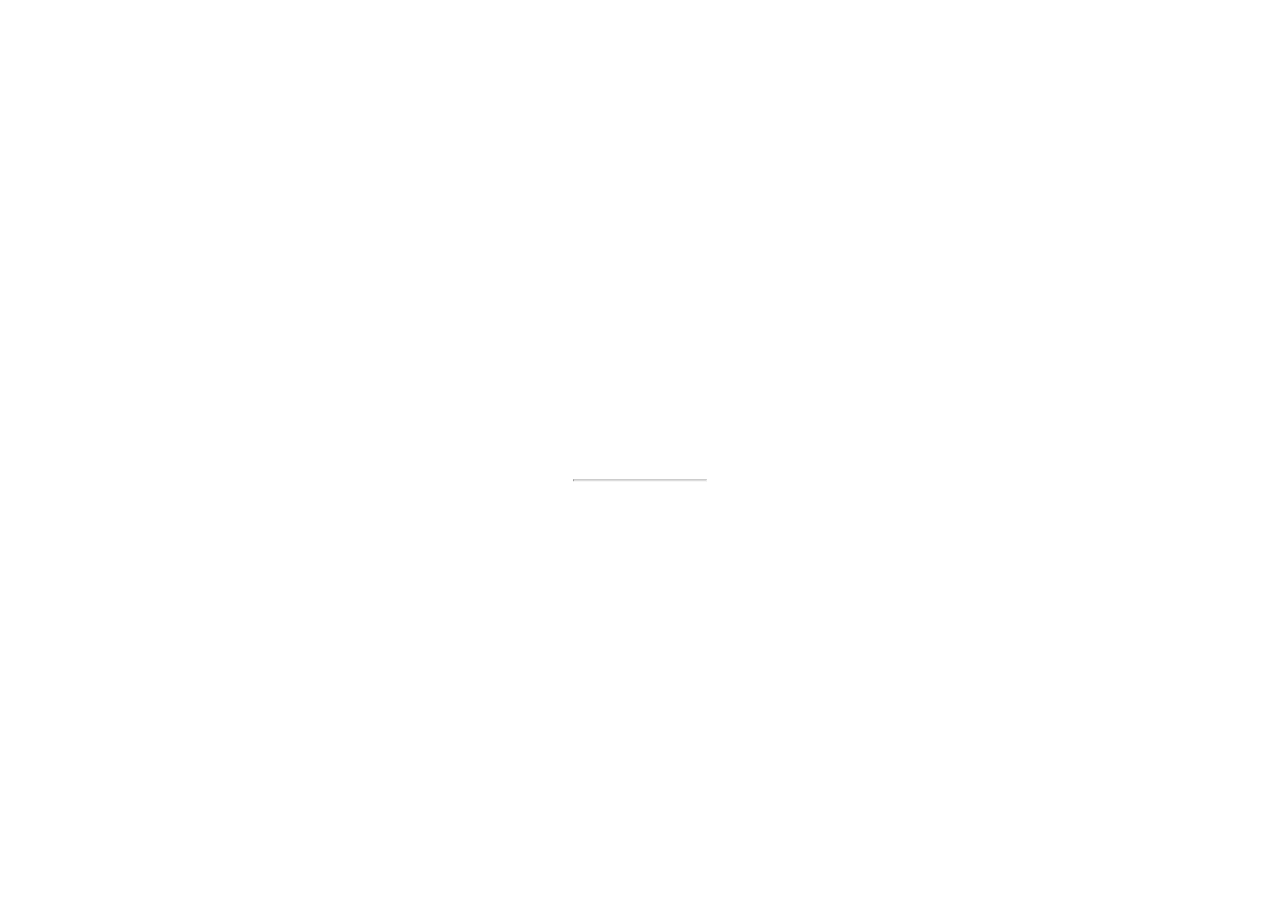
==== index.html @ e1b04400 "Update index.html" ====
<!doctype html>
<html>
  <head>
<title>Kamalnath</title>
 
<style>
/* Set height to 100% for body and html to enable the background image to cover the whole page: */
body, html {
  height: 100%
}

.bgimg {
  /* Background image */
  background-image: url('/w3images/forestbridge.jpg');
  /* Full-screen */
  height: 100%;
  /* Center the background image */
  background-position: center;
  /* Scale and zoom in the image */
  background-size: cover;
  /* Add position: relative to enable absolutely positioned elements inside the image (place text) */
  position: relative;
  /* Add a white text color to all elements inside the .bgimg container */
  color: white;
  /* Add a font */
  font-family: "Courier New", Courier, monospace;
  /* Set the font-size to 25 pixels */
  font-size: 25px;
}

/* Position text in the top-left corner */
.topleft {
  position: absolute;
  top: 0;
  left: 16px;
}

/* Position text in the bottom-left corner */
.bottomleft {
  position: absolute;
  bottom: 0;
  left: 16px;
}

/* Position text in the middle */
.middle {
  position: absolute;
  top: 50%;
  left: 50%;
  transform: translate(-50%, -50%);
  text-align: center;
}

/* Style the <hr> element */
hr {
  margin: auto;
  width: 40%;
}
</style>
    <script>
      var countDownDate = new Date("Jan 1, 2020 15:37:25").getTime();

// Update the count down every 1 second
var x = setInterval(function() {

  // Get todays date and time
  var now = new Date().getTime();

  // Find the distance between now an the count down date
  var distance = countDownDate - now;

  // Time calculations for days, hours, minutes and seconds
  var days = Math.floor(distance / (1000 * 60 * 60 * 24));
  var hours = Math.floor((distance % (1000 * 60 * 60 * 24)) / (1000 * 60 * 60));
  var minutes = Math.floor((distance % (1000 * 60 * 60)) / (1000 * 60));
  var seconds = Math.floor((distance % (1000 * 60)) / 1000);

  // Display the result in an element with id="demo"
  document.getElementById("demo").innerHTML = days + "d " + hours + "h "
  + minutes + "m " + seconds + "s ";

  // If the count down is finished, write some text
  if (distance < 0) {
    clearInterval(x);
    document.getElementById("demo").innerHTML = "EXPIRED";
  }
}, 1000);
    </script>
 </head>
  <body>
<div class="bgimg">
  <div class="topleft">
    <p>Logo</p>
  </div>
  <div class="middle">
    <h1>COMING SOON</h1>
    <hr>
    <p>35 days</p>
  </div>
  <div class="bottomleft">
    <p>Some text</p>
  </div>
</div>
  </body>
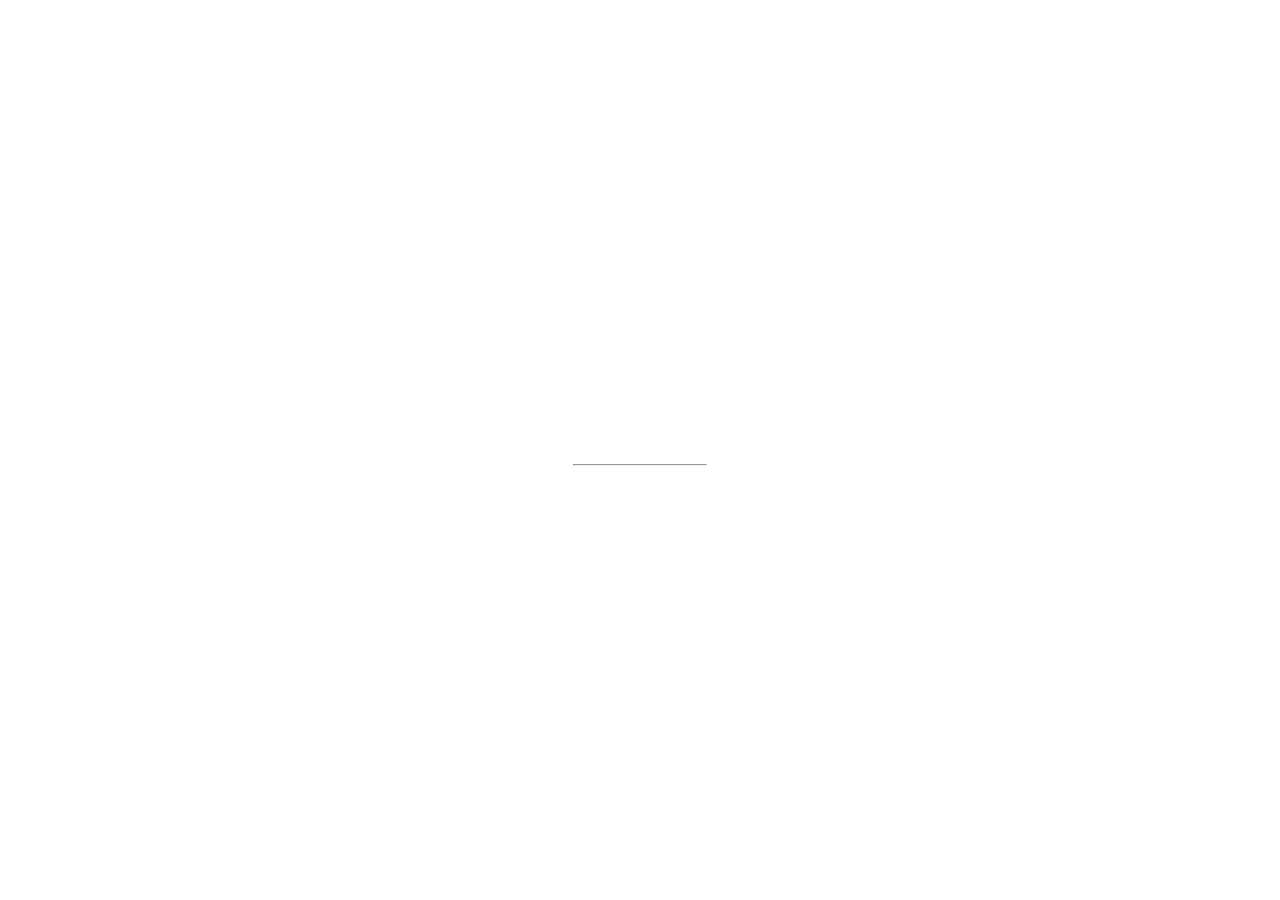
==== commit 274fe8f0: "Update index.html" ====
--- a/index.html
+++ b/index.html
@@ -1,48 +1,37 @@
-<!doctype html>
+<!DOCTYPE html>
 <html>
   <head>
-<title>Kamalnath</title>
- 
+    <title> Kamalnath
+    </title>
 <style>
-/* Set height to 100% for body and html to enable the background image to cover the whole page: */
 body, html {
-  height: 100%
+  height: 100%;
+  margin: 0;
 }
 
 .bgimg {
-  /* Background image */
   background-image: url('/w3images/forestbridge.jpg');
-  /* Full-screen */
   height: 100%;
-  /* Center the background image */
   background-position: center;
-  /* Scale and zoom in the image */
   background-size: cover;
-  /* Add position: relative to enable absolutely positioned elements inside the image (place text) */
   position: relative;
-  /* Add a white text color to all elements inside the .bgimg container */
   color: white;
-  /* Add a font */
   font-family: "Courier New", Courier, monospace;
-  /* Set the font-size to 25 pixels */
   font-size: 25px;
 }
 
-/* Position text in the top-left corner */
 .topleft {
   position: absolute;
   top: 0;
   left: 16px;
 }
 
-/* Position text in the bottom-left corner */
 .bottomleft {
   position: absolute;
   bottom: 0;
   left: 16px;
 }
 
-/* Position text in the middle */
 .middle {
   position: absolute;
   top: 50%;
@@ -51,43 +40,14 @@
   text-align: center;
 }
 
-/* Style the <hr> element */
 hr {
   margin: auto;
   width: 40%;
 }
 </style>
-    <script>
-      var countDownDate = new Date("Jan 1, 2020 15:37:25").getTime();
+  </head>
+<body>
 
-// Update the count down every 1 second
-var x = setInterval(function() {
-
-  // Get todays date and time
-  var now = new Date().getTime();
-
-  // Find the distance between now an the count down date
-  var distance = countDownDate - now;
-
-  // Time calculations for days, hours, minutes and seconds
-  var days = Math.floor(distance / (1000 * 60 * 60 * 24));
-  var hours = Math.floor((distance % (1000 * 60 * 60 * 24)) / (1000 * 60 * 60));
-  var minutes = Math.floor((distance % (1000 * 60 * 60)) / (1000 * 60));
-  var seconds = Math.floor((distance % (1000 * 60)) / 1000);
-
-  // Display the result in an element with id="demo"
-  document.getElementById("demo").innerHTML = days + "d " + hours + "h "
-  + minutes + "m " + seconds + "s ";
-
-  // If the count down is finished, write some text
-  if (distance < 0) {
-    clearInterval(x);
-    document.getElementById("demo").innerHTML = "EXPIRED";
-  }
-}, 1000);
-    </script>
- </head>
-  <body>
 <div class="bgimg">
   <div class="topleft">
     <p>Logo</p>
@@ -95,10 +55,43 @@
   <div class="middle">
     <h1>COMING SOON</h1>
     <hr>
-    <p>35 days</p>
+    <p id="demo" style="font-size:30px"></p>
   </div>
   <div class="bottomleft">
     <p>Some text</p>
   </div>
 </div>
-  </body>
+
+<script>
+// Set the date we're counting down to
+var countDownDate = new Date("Jan 5, 2021 15:37:25").getTime();
+
+// Update the count down every 1 second
+var countdownfunction = setInterval(function() {
+
+  // Get todays date and time
+  var now = new Date().getTime();
+  
+  // Find the distance between now an the count down date
+  var distance = countDownDate - now;
+  
+  // Time calculations for days, hours, minutes and seconds
+  var days = Math.floor(distance / (1000 * 60 * 60 * 24));
+  var hours = Math.floor((distance % (1000 * 60 * 60 * 24)) / (1000 * 60 * 60));
+  var minutes = Math.floor((distance % (1000 * 60 * 60)) / (1000 * 60));
+  var seconds = Math.floor((distance % (1000 * 60)) / 1000);
+  
+  // Output the result in an element with id="demo"
+  document.getElementById("demo").innerHTML = days + "d " + hours + "h "
+  + minutes + "m " + seconds + "s ";
+  
+  // If the count down is over, write some text 
+  if (distance < 0) {
+    clearInterval(countdownfunction);
+    document.getElementById("demo").innerHTML = "EXPIRED";
+  }
+}, 1000);
+</script>
+
+</body>
+</html>
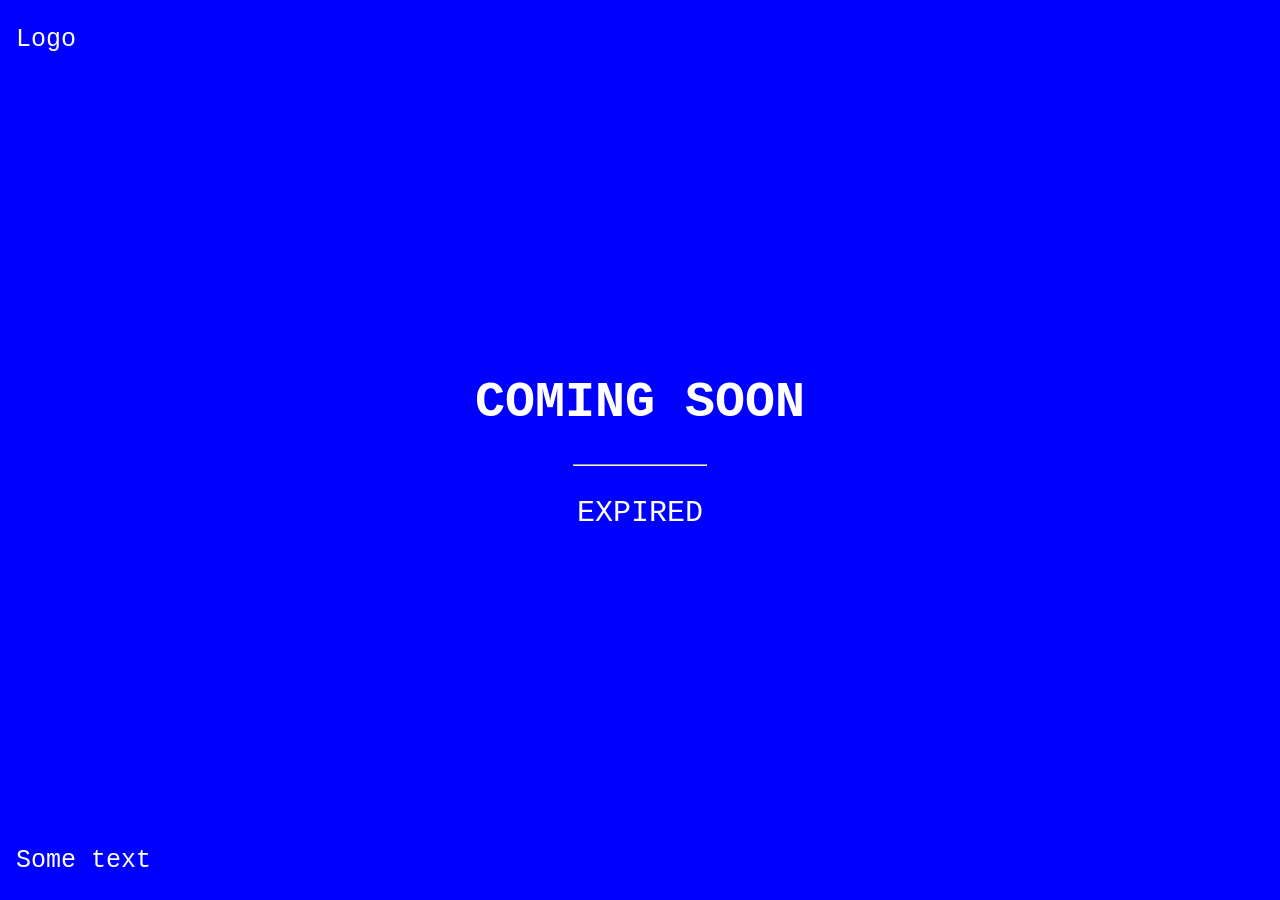
==== commit 95c48678: "Update index.html" ====
--- a/index.html
+++ b/index.html
@@ -10,7 +10,7 @@
 }
 
 .bgimg {
-  background-image: url('/w3images/forestbridge.jpg');
+  background-color: #0000FF;
   height: 100%;
   background-position: center;
   background-size: cover;
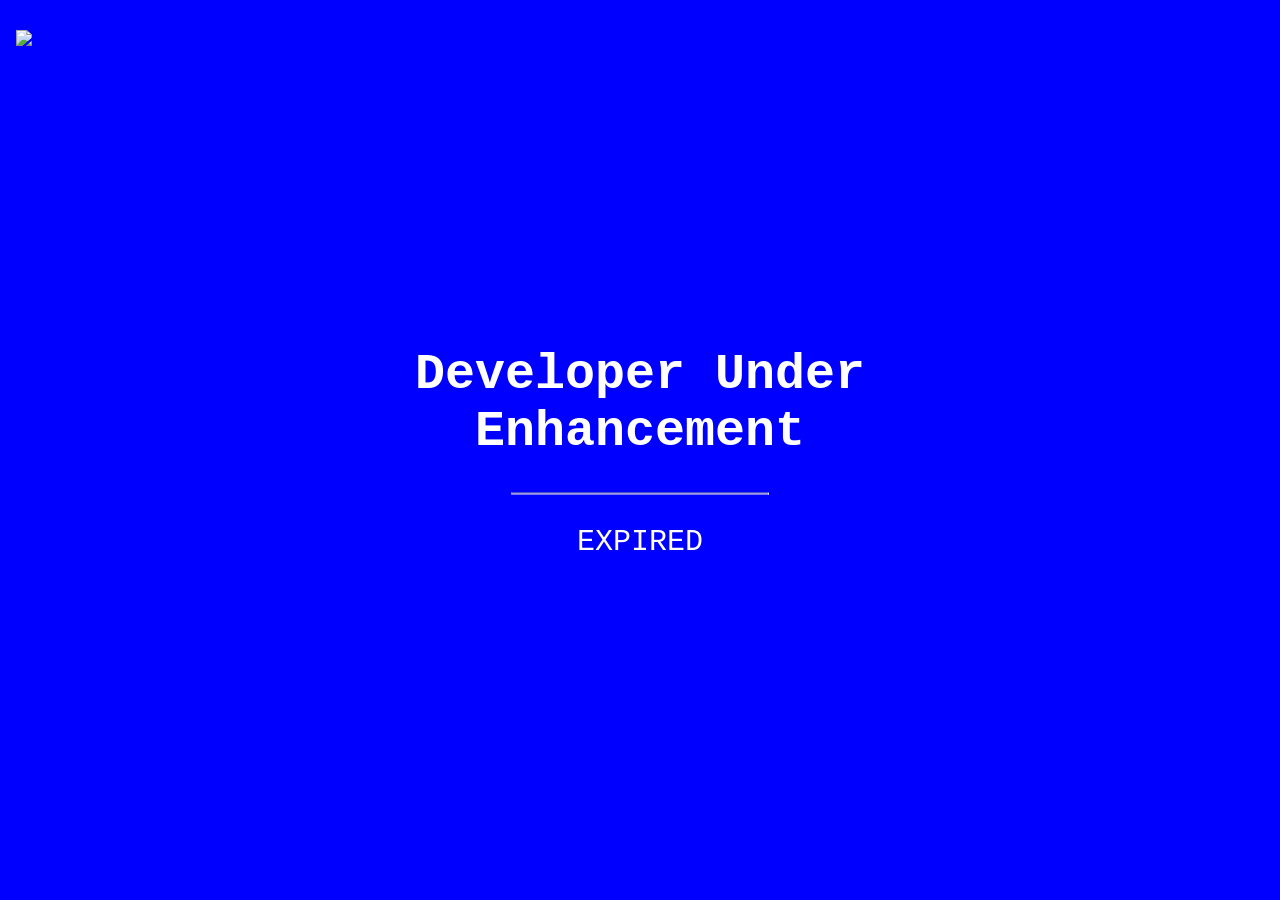
==== commit de3a5cbb: "Update index.html" ====
--- a/index.html
+++ b/index.html
@@ -50,21 +50,21 @@
 
 <div class="bgimg">
   <div class="topleft">
-    <p>Logo</p>
+    <p><img src="https://www.google.com/url?sa=i&source=images&cd=&cad=rja&uact=8&ved=2ahUKEwjRt9GS9rzlAhUWOSsKHdFwD-8QjRx6BAgBEAQ&url=https%3A%2F%2Fwww.nzeb.com.ua%2Fua%2Fcoming_soon.html&psig=AOvVaw3kWKYDKH6eCIBb5b6-uNo4&ust=1572282275939091"></p>
   </div>
   <div class="middle">
-    <h1>COMING SOON</h1>
+    <h1>Developer Under Enhancement</h1>
     <hr>
     <p id="demo" style="font-size:30px"></p>
   </div>
   <div class="bottomleft">
-    <p>Some text</p>
+    <p></p>
   </div>
 </div>
 
 <script>
 // Set the date we're counting down to
-var countDownDate = new Date("Jan 5, 2021 15:37:25").getTime();
+var countDownDate = new Date("Jan 1, 2020 15:37:25").getTime();
 
 // Update the count down every 1 second
 var countdownfunction = setInterval(function() {
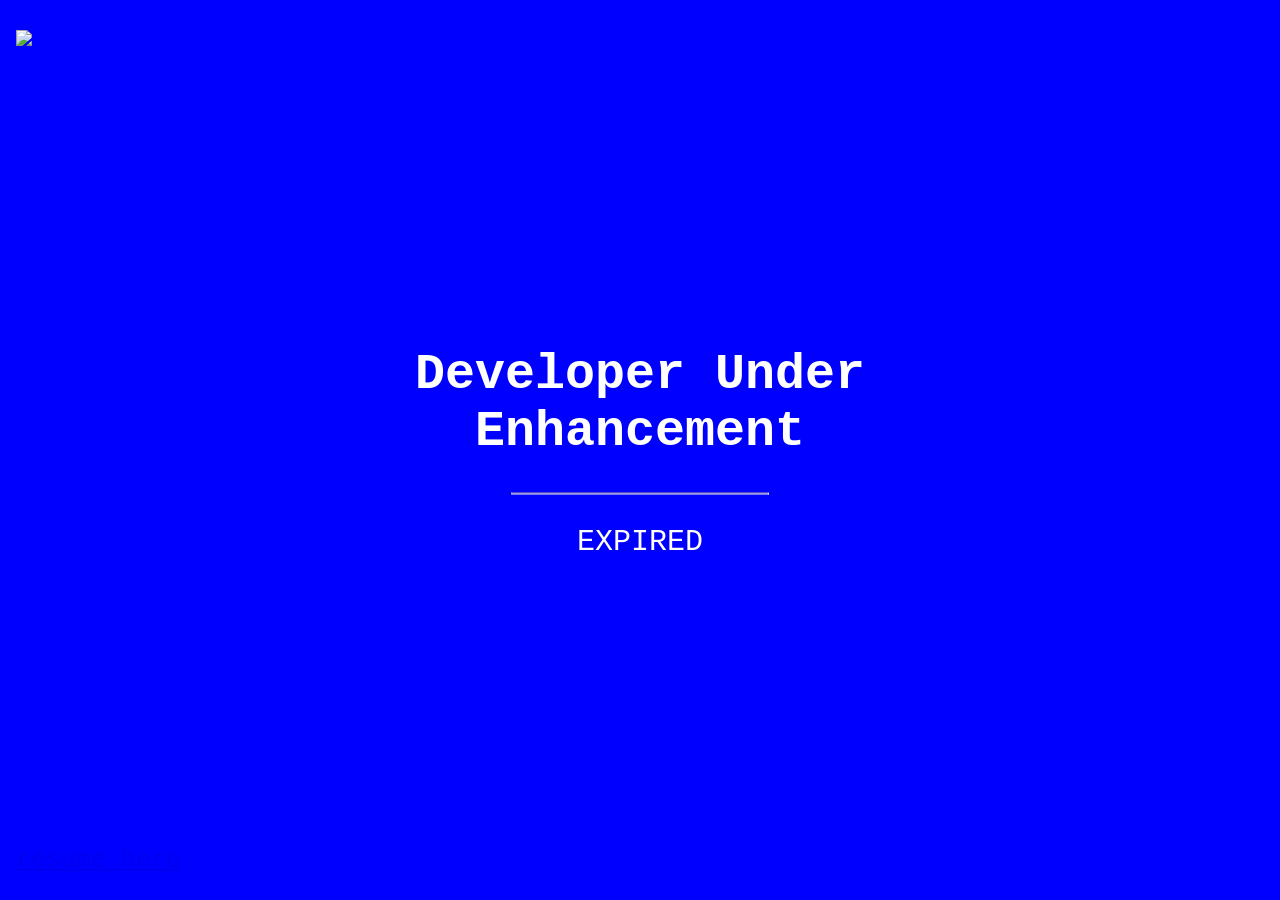
==== commit 441c5792: "Update index.html" ====
--- a/index.html
+++ b/index.html
@@ -50,7 +50,7 @@
 
 <div class="bgimg">
   <div class="topleft">
-    <p><img src="https://www.google.com/url?sa=i&source=images&cd=&cad=rja&uact=8&ved=2ahUKEwjRt9GS9rzlAhUWOSsKHdFwD-8QjRx6BAgBEAQ&url=https%3A%2F%2Fwww.nzeb.com.ua%2Fua%2Fcoming_soon.html&psig=AOvVaw3kWKYDKH6eCIBb5b6-uNo4&ust=1572282275939091"></p>
+    <p><img src="https://www.nzeb.com.ua/img/coming_soon.png"></p>
   </div>
   <div class="middle">
     <h1>Developer Under Enhancement</h1>
@@ -58,7 +58,7 @@
     <p id="demo" style="font-size:30px"></p>
   </div>
   <div class="bottomleft">
-    <p></p>
+    <p><a href="#">resume here</a></p>
   </div>
 </div>
 
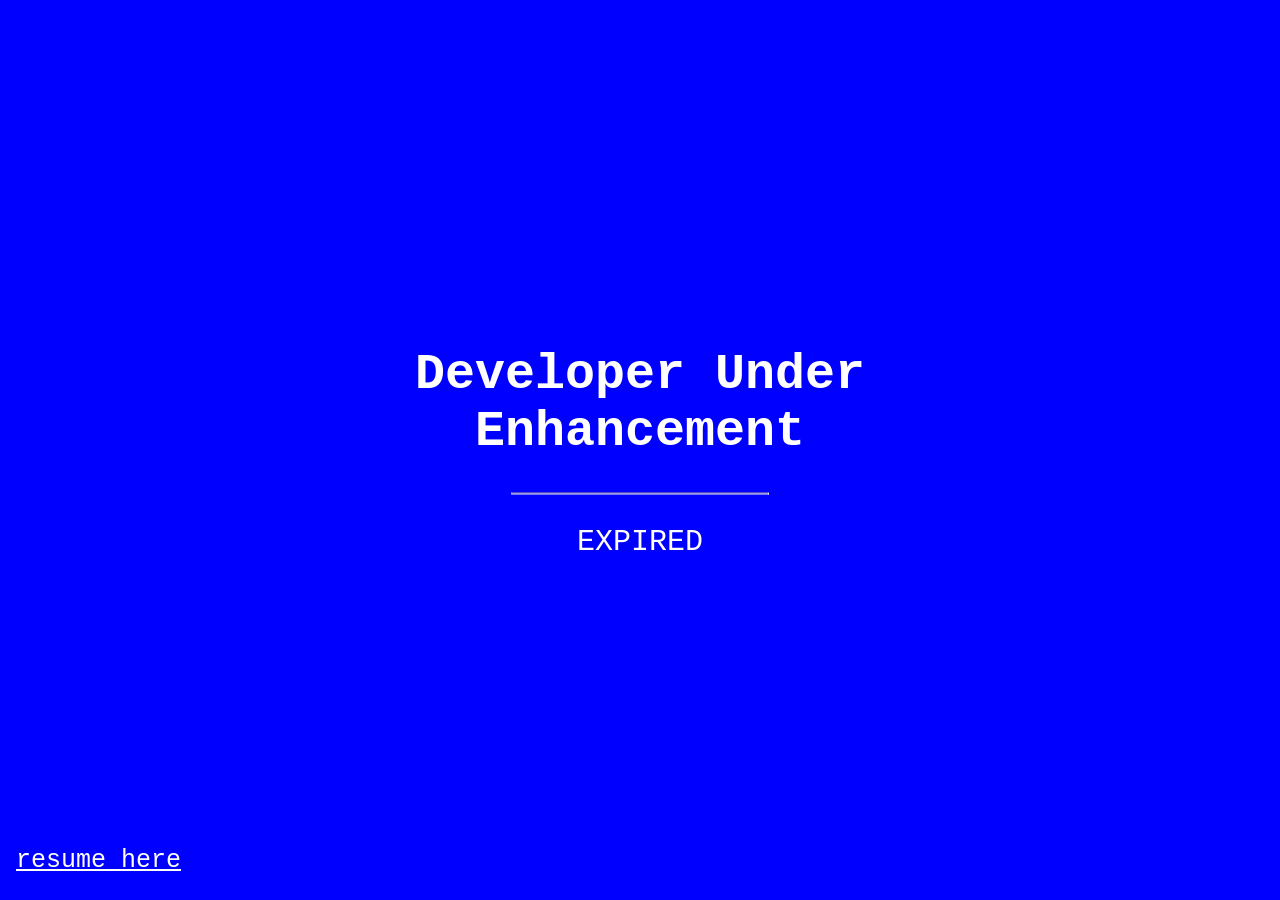
==== commit ed5f3f55: "Maintanance page" ====
--- a/index.html
+++ b/index.html
@@ -8,6 +8,9 @@
   height: 100%;
   margin: 0;
 }
+  a{
+    color:white;
+  }
 
 .bgimg {
   background-color: #0000FF;
@@ -49,16 +52,13 @@
 <body>
 
 <div class="bgimg">
-  <div class="topleft">
-    <p><img src="https://www.nzeb.com.ua/img/coming_soon.png"></p>
-  </div>
   <div class="middle">
     <h1>Developer Under Enhancement</h1>
     <hr>
     <p id="demo" style="font-size:30px"></p>
   </div>
   <div class="bottomleft">
-    <p><a href="#">resume here</a></p>
+    <p><a href="https://github.com/kamalnathlp/portfolio/raw/master/download%20resume/v12-Kamal.pdf">resume here</a></p>
   </div>
 </div>
 
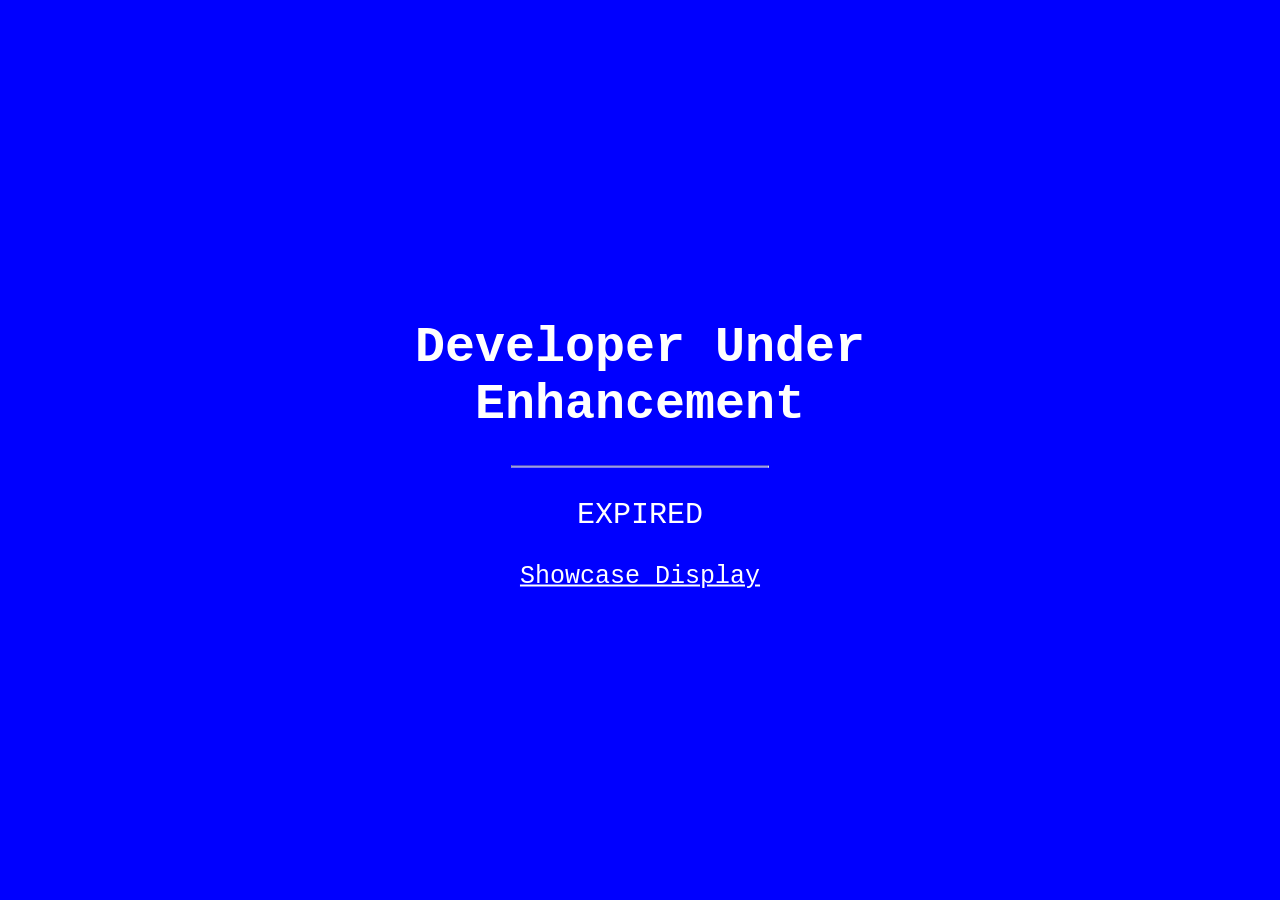
==== commit 8c68458b: "maintain page" ====
--- a/index.html
+++ b/index.html
@@ -56,10 +56,10 @@
     <h1>Developer Under Enhancement</h1>
     <hr>
     <p id="demo" style="font-size:30px"></p>
+     <p><a href="https://github.com/kamalnathlp/portfolio/raw/master/download%20resume/v12-Kamal.pdf">Showcase Display</a></p>
   </div>
   <div class="bottomleft">
-    <p><a href="https://github.com/kamalnathlp/portfolio/raw/master/download%20resume/v12-Kamal.pdf">resume here</a></p>
-  </div>
+   </div>
 </div>
 
 <script>
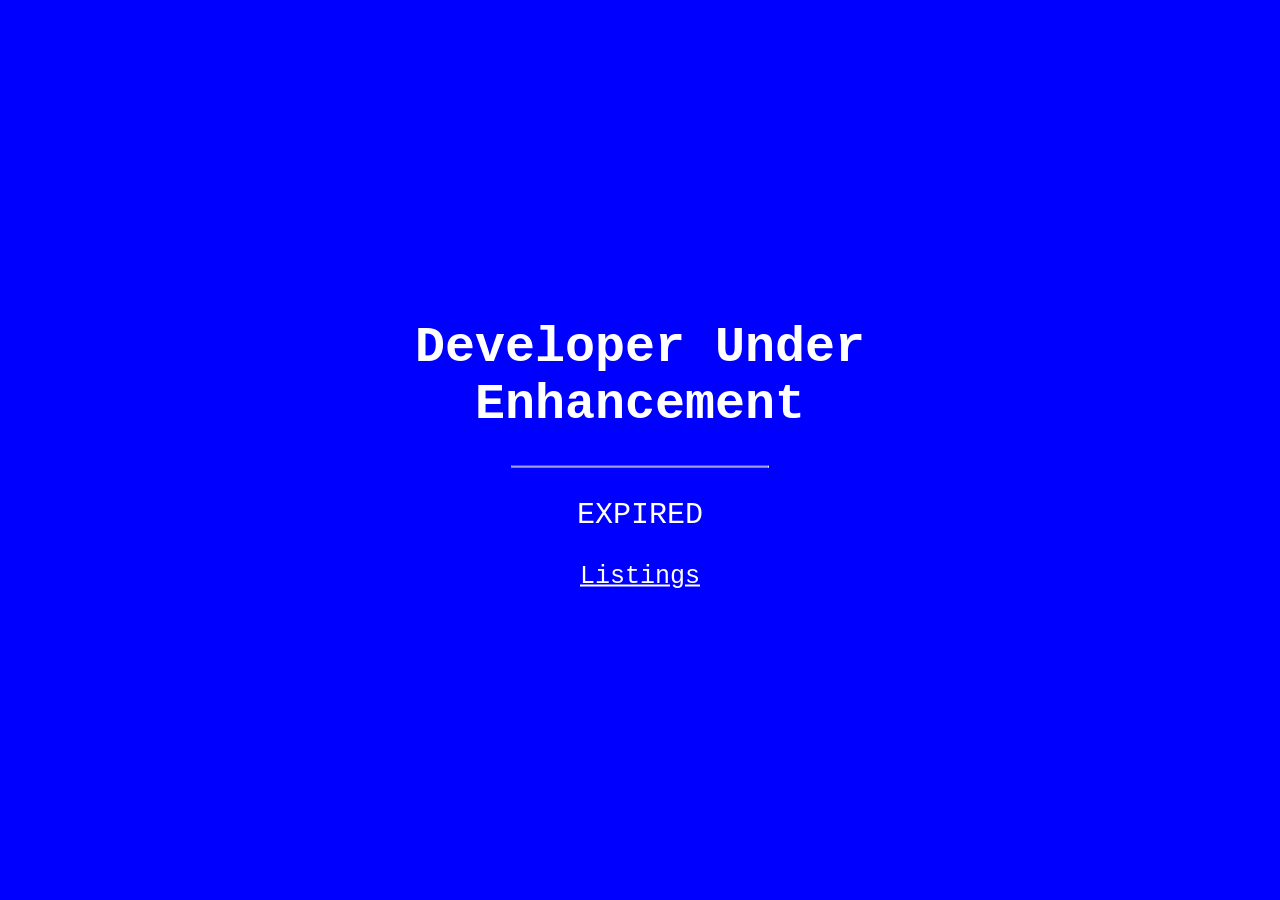
==== commit a49d49bd: "updated maintain server" ====
--- a/index.html
+++ b/index.html
@@ -55,8 +55,8 @@
   <div class="middle">
     <h1>Developer Under Enhancement</h1>
     <hr>
-    <p id="demo" style="font-size:30px"></p>
-     <p><a href="https://github.com/kamalnathlp/portfolio/raw/master/download%20resume/v12-Kamal.pdf">Showcase Display</a></p>
+    <p id="demo" style="font-size:30px">Get Me in!</p>
+     <p><a href="https://github.com/kamalnathlp/portfolio/raw/master/download%20resume/v12-Kamal.pdf">Listings</a></p>
   </div>
   <div class="bottomleft">
    </div>
